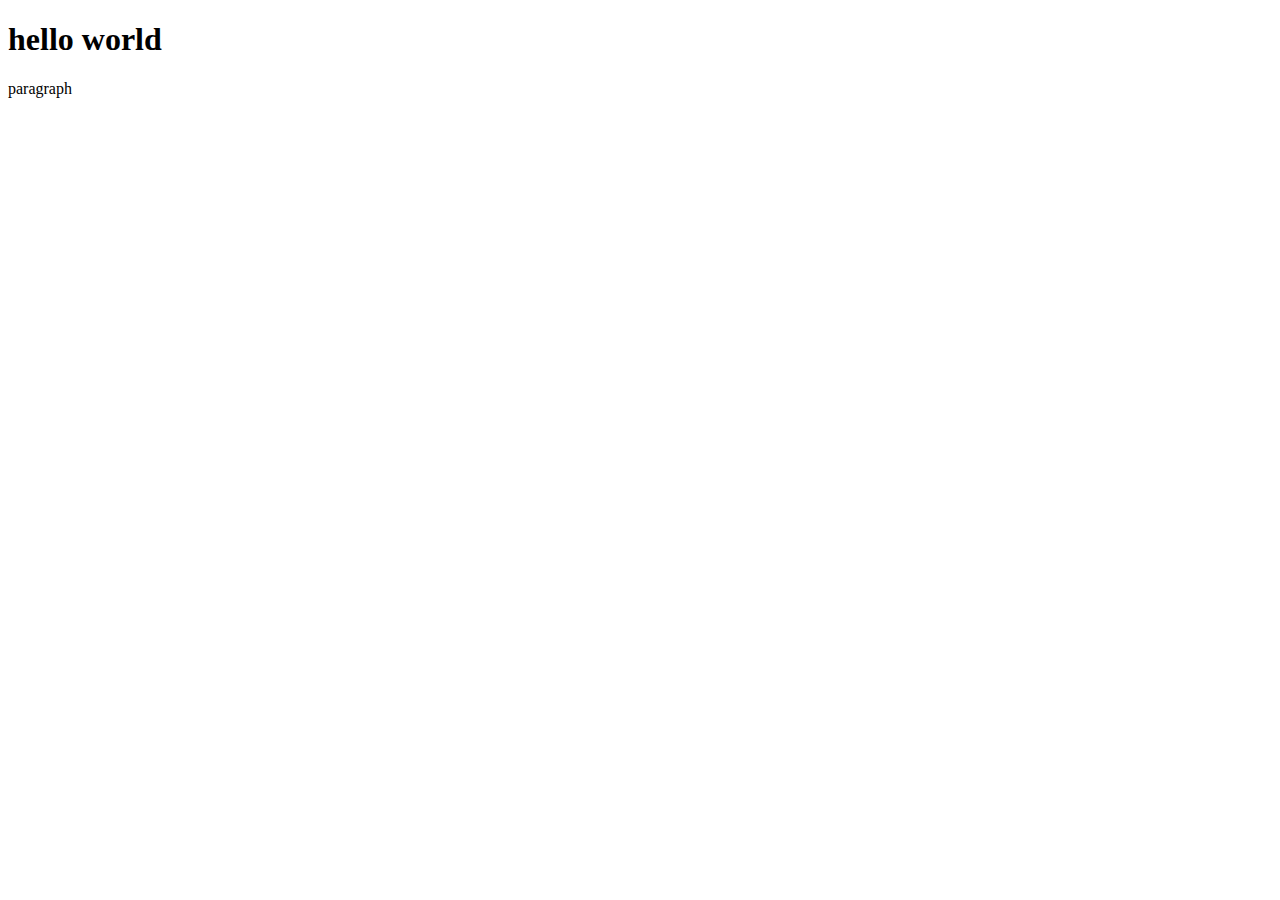
==== github2.html @ 941bb9e2 "created github2.html" ====
<!DOCTYPE html>
<html lang="en" dir="ltr">
  <head>
    <meta charset="utf-8">
    <link rel="stylesheet" href="./stye.css">
    <title>First site</title>
  </head>
  <body>
    <h1>hello world</h1>
    <p>paragraph</p>
  </body>
  </html>
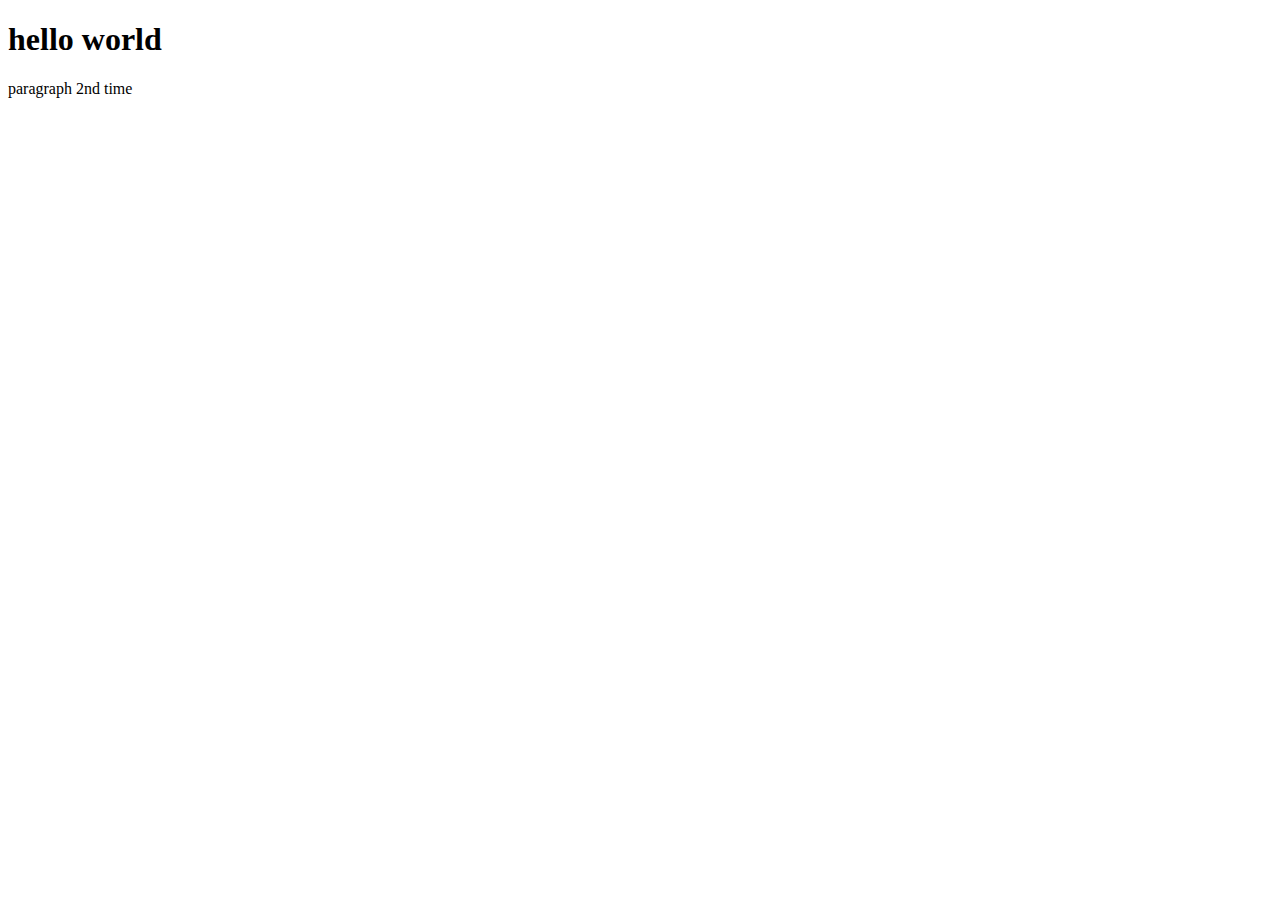
==== commit 12a998ba: "added in para" ====
--- a/github2.html
+++ b/github2.html
@@ -7,6 +7,6 @@
   </head>
   <body>
     <h1>hello world</h1>
-    <p>paragraph</p>
+    <p>paragraph 2nd time</p>
   </body>
   </html>
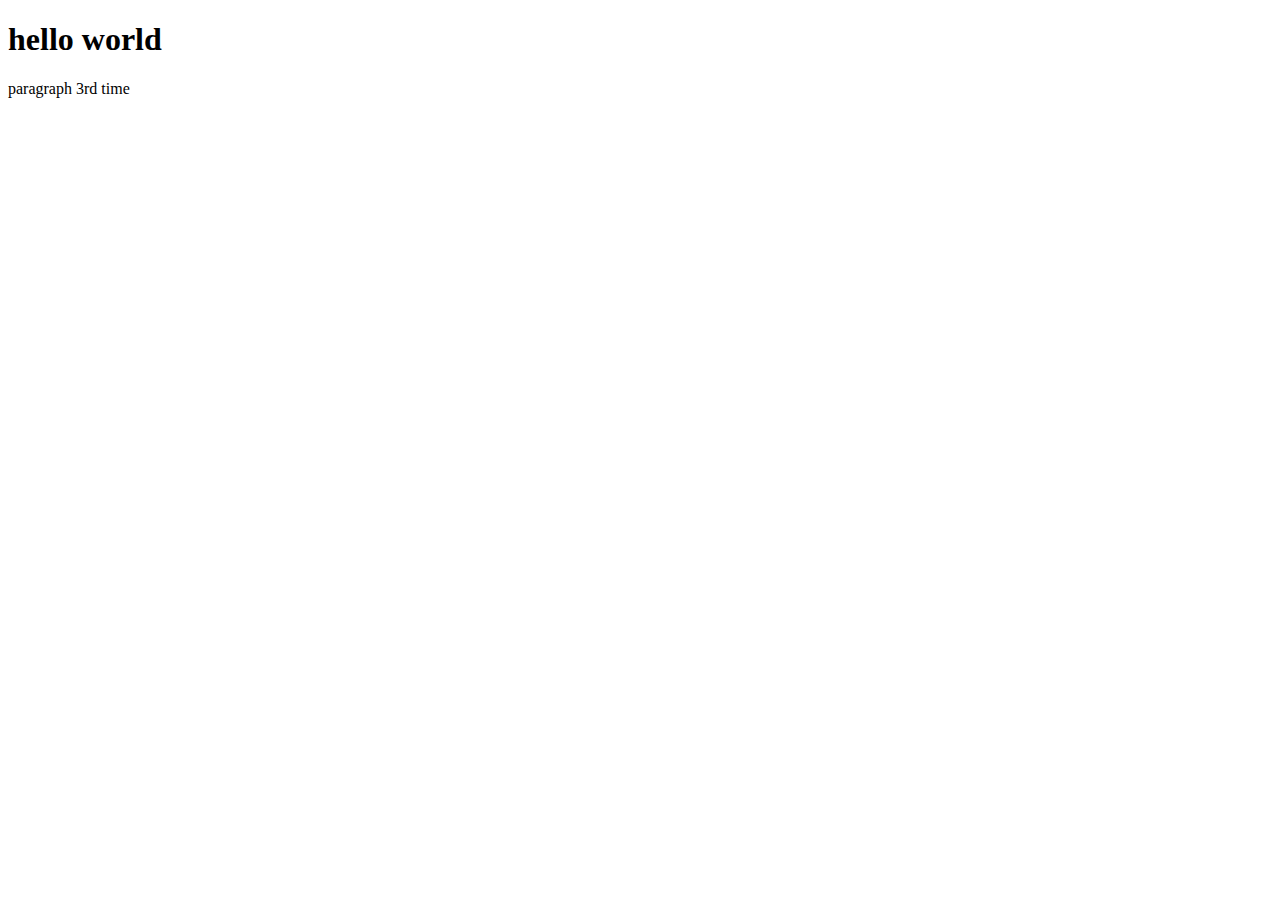
==== commit b643def2: "para changes 3" ====
--- a/github2.html
+++ b/github2.html
@@ -7,6 +7,6 @@
   </head>
   <body>
     <h1>hello world</h1>
-    <p>paragraph 2nd time</p>
+    <p>paragraph 3rd time</p>
   </body>
   </html>
